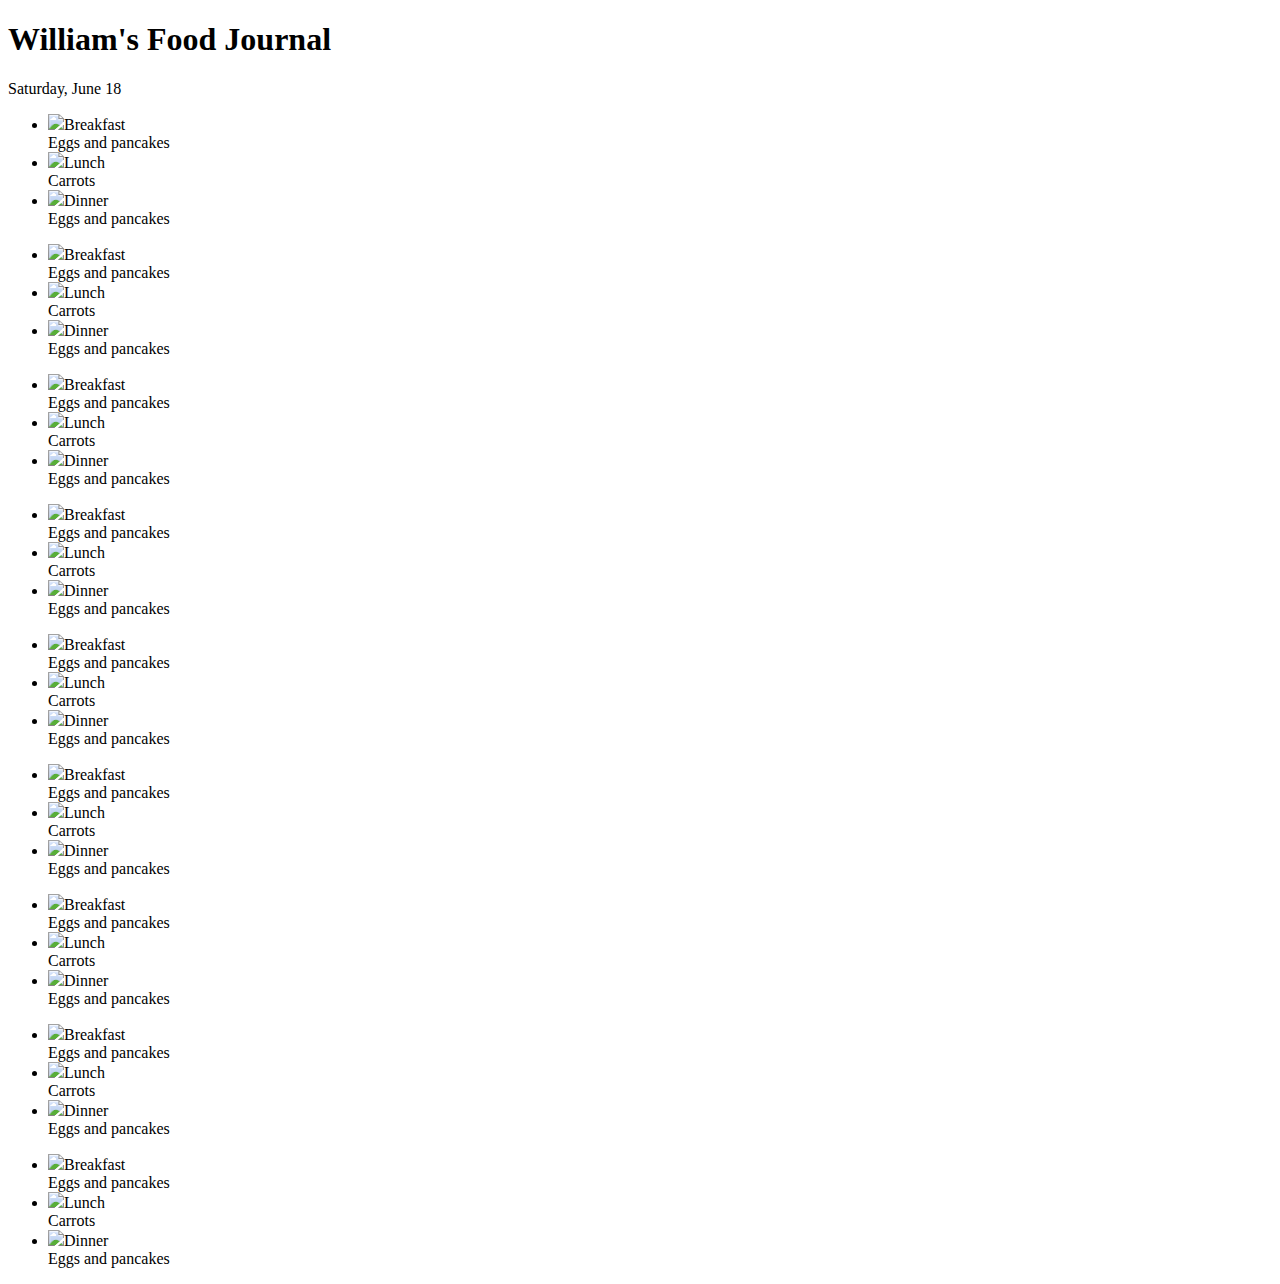
==== HTML/index.html @ 241a38db "Added JavaScript" ====
<!DOCTYPE html>
<html>
	<head>
		<title>William's Food Journal</title>
		<link href="../Styles/style.css" rel="stylesheet"/>
	</head>

	<body>
		<div class="header">
			<h1>William's Food Journal</h1>
		</div>
	
		<div class="month">
			<h1>June 2016</h1>
			<p>Click a day to see what I ate</p>
		</div>
		
		<div id="foodContainer">
			<!-- <ul class="weekdays">
			  <li>Mo</li>
			  <li>Tu</li>
			  <li>We</li>
			  <li>Th</li>
			  <li>Fr</li>
			  <li>Sa</li>
			  <li>Su</li>
			</ul>

			<ul class="days">
				  <li></li>
				  <li></li>
				  <li></li>
				  <li></li>
				  <li></li>

			  	<li class="hover"><a href="juneEighteen.html" target='_blank'>18</a></li>
				  <li class="hover"><a href="juneNineteen.html" target='_blank'>19</a></li>
				  <li class="hover"><a href="juneTwenty.html" target='_blank'>20</a></li>
				  <li class="hover"><a href="juneTwentyOne.html" target='_blank'>21</a></li>
				  <li class="hover"><a href="juneTwentyTwo.html" target='_blank'>22</a></li>
				  <li class="hover"><a href="juneTwentyThree.html" target='_blank'>23</a></li>
				  <li class="hover"><a href="juneTwentyFour.html" target='_blank'>24</a></li>
				  <li class="hover"><a href="juneTwentyFive.html" target='_blank'>25</a></li>
				  <li class="hover"><a href="juneTwentySix.html" target='_blank'>26</a></li>
			</ul> -->
		</div>

		<script src="../JavaScript/dynamicfood.js" type="text/javascript"></script>

	</body>
</html>
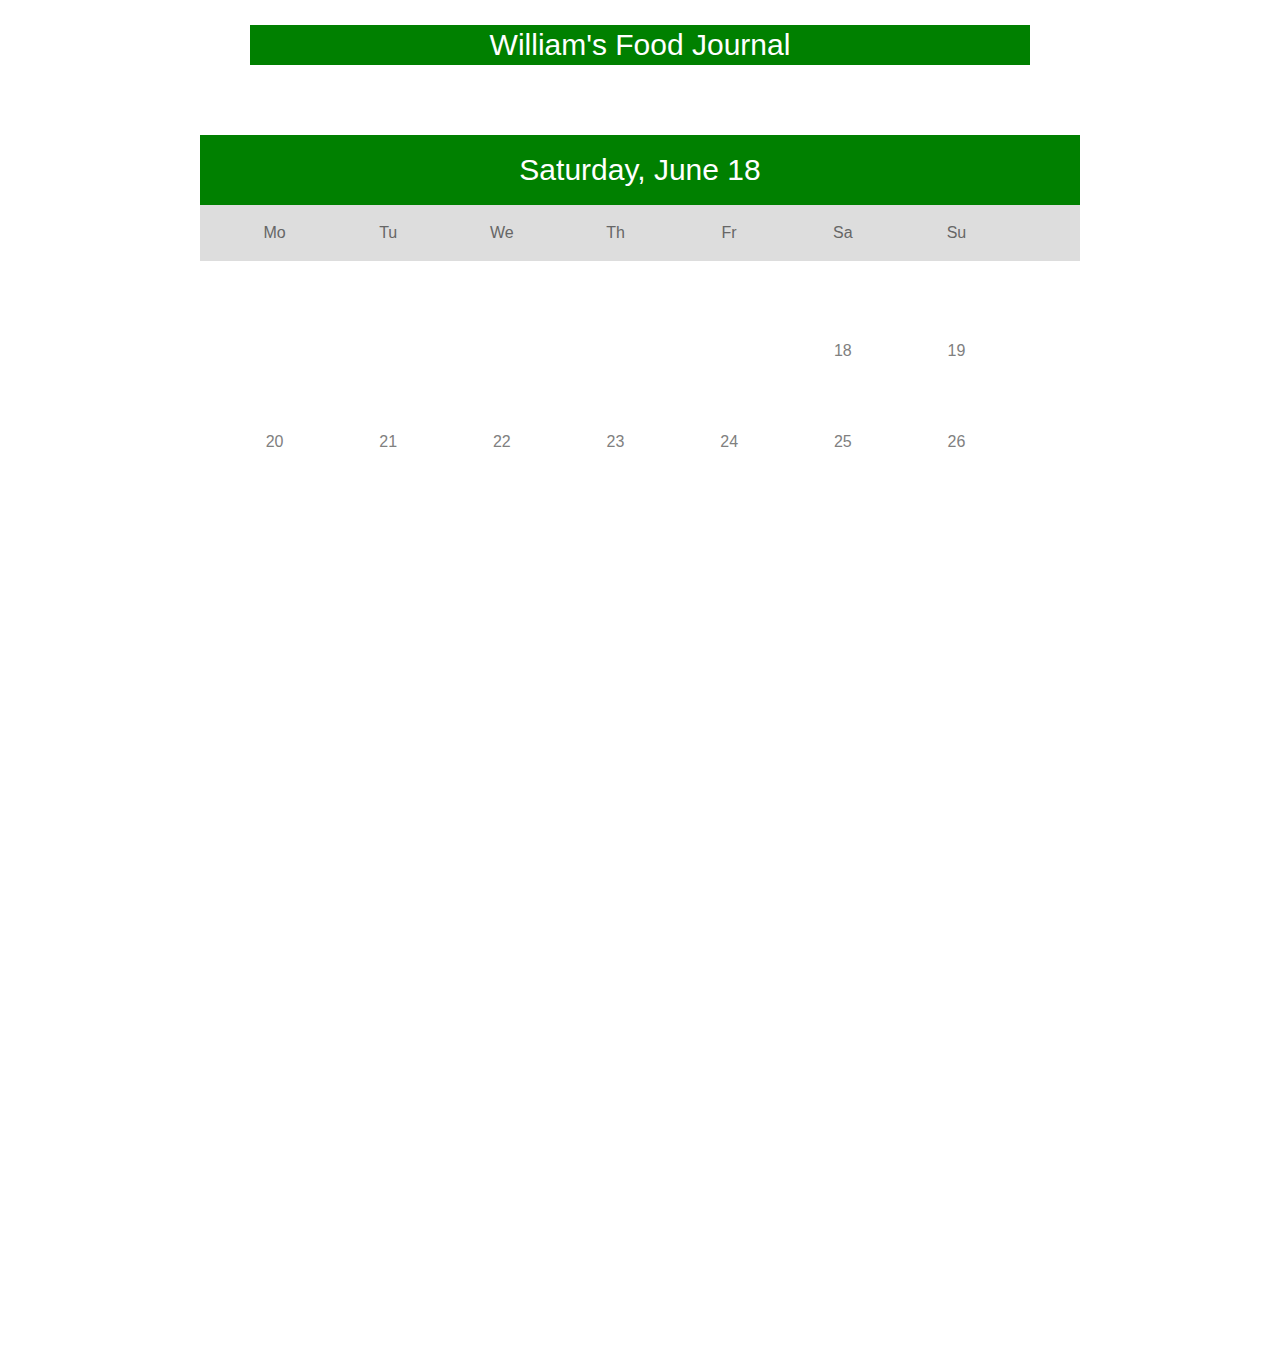
==== commit 85c59b1a: "click and back functionality correct" ====
--- a/HTML/index.html
+++ b/HTML/index.html
@@ -9,43 +9,53 @@
 		<div class="header">
 			<h1>William's Food Journal</h1>
 		</div>
-	
-		<div class="month">
-			<h1>June 2016</h1>
-			<p>Click a day to see what I ate</p>
+
+		<div id="calendarHeader">
+			<div id="backButton" class="hide">Back</div>
+
+			<div class="month">
+				<h1>June 2016</h1>
+				<p>Click a day to see what I ate</p>
+			</div>
 		</div>
 		
 		<div id="foodContainer">
-			<!-- <ul class="weekdays">
-			  <li>Mo</li>
-			  <li>Tu</li>
-			  <li>We</li>
-			  <li>Th</li>
-			  <li>Fr</li>
-			  <li>Sa</li>
-			  <li>Su</li>
-			</ul>
 
-			<ul class="days">
-				  <li></li>
-				  <li></li>
-				  <li></li>
-				  <li></li>
-				  <li></li>
+			<div id="calendar">
 
-			  	<li class="hover"><a href="juneEighteen.html" target='_blank'>18</a></li>
-				  <li class="hover"><a href="juneNineteen.html" target='_blank'>19</a></li>
-				  <li class="hover"><a href="juneTwenty.html" target='_blank'>20</a></li>
-				  <li class="hover"><a href="juneTwentyOne.html" target='_blank'>21</a></li>
-				  <li class="hover"><a href="juneTwentyTwo.html" target='_blank'>22</a></li>
-				  <li class="hover"><a href="juneTwentyThree.html" target='_blank'>23</a></li>
-				  <li class="hover"><a href="juneTwentyFour.html" target='_blank'>24</a></li>
-				  <li class="hover"><a href="juneTwentyFive.html" target='_blank'>25</a></li>
-				  <li class="hover"><a href="juneTwentySix.html" target='_blank'>26</a></li>
-			</ul> -->
+				<ul class="weekdays">
+				  <li>Mo</li>
+				  <li>Tu</li>
+				  <li>We</li>
+				  <li>Th</li>
+				  <li>Fr</li>
+				  <li>Sa</li>
+				  <li>Su</li>
+				</ul>
+
+				<ul class="days">
+					<li class="empty"></li>
+					<li class="empty"></li>
+					<li class="empty"></li>
+					<li class="empty"></li>
+					<li class="empty"></li>
+
+				  	<li class="dateCell hover">18</li>
+					<li class="dateCell hover">19</li>
+					<li class="dateCell hover">20</li>
+					<li class="dateCell hover">21</li>
+					<li class="dateCell hover">22</li>
+					<li class="dateCell hover">23</li>
+					<li class="dateCell hover">24</li>
+					<li class="dateCell hover">25</li>
+					<li class="dateCell hover">26</li>
+				</ul> 
+			</div>
+
+			<div id="mealDataContainer" class="hide"></div>
 		</div>
 
 		<script src="../JavaScript/dynamicfood.js" type="text/javascript"></script>
-
+		<script src="https://ajax.googleapis.com/ajax/libs/jquery/2.2.4/jquery.min.js" type="text/javascript"></script>
 	</body>
 </html>
--- a/Styles/style.css
+++ b/Styles/style.css
@@ -0,0 +1,243 @@
+/* http://meyerweb.com/eric/tools/css/reset/
+   v2.0 | 20110126
+   License: none (public domain)
+
+   Clearfix
+*/
+
+html, body, div, span, applet, object, iframe,
+h1, h2, h3, h4, h5, h6, p, blockquote, pre,
+a, abbr, acronym, address, big, cite, code,
+del, dfn, em, img, ins, kbd, q, s, samp,
+small, strike, strong, sub, sup, tt, var,
+b, u, i, center,
+dl, dt, dd, ol, ul, li,
+fieldset, form, label, legend,
+table, caption, tbody, tfoot, thead, tr, th, td,
+article, aside, canvas, details, embed,
+figure, figcaption, footer, header, hgroup,
+menu, nav, output, ruby, section, summary,
+time, mark, audio, video {
+	margin: 0;
+	padding: 0;
+	border: 0;
+	font-size: 100%;
+	font: inherit;
+	vertical-align: baseline;
+}
+/* HTML5 display-role reset for older browsers */
+article, aside, details, figcaption, figure,
+footer, header, hgroup, menu, nav, section {
+	display: block;
+}
+body {
+	line-height: 1;
+}
+ol, ul {
+	list-style: none;
+}
+blockquote, q {
+	quotes: none;
+}
+blockquote:before, blockquote:after,
+q:before, q:after {
+	content: '';
+	content: none;
+}
+table {
+	border-collapse: collapse;
+	border-spacing: 0;
+}
+
+.clx {
+  overflow: auto;
+  zoom: 1;
+}
+
+/*My code */
+body {
+	background-image: url(../IMG/background.jpg);
+	font-family: arial;
+}
+
+a {
+    text-decoration: none;
+    color: gray;
+    display: block;
+    padding-bottom: 35px;
+    padding-top: 35px;
+}
+
+li {
+    list-style-type: none;
+}
+
+img {
+    display: inline-block;
+    height: 100px;
+    width: 100px;
+}
+
+a:hover {
+    color: white;
+}
+
+.header {
+	background-color: #008000;
+	margin: 25px 250px 70px 250px;
+	padding-bottom: 5px;
+	padding-top: 5px;
+}
+
+.header h1 {
+	text-align: center;
+	color: white;
+	font-size: 30px;
+}
+
+li.hover {
+    /*transition: all 1s, linear;*/
+}
+
+li.hover:hover {
+	background-color: #008000;
+    color: white;
+}
+
+
+
+/*Calendar*/
+.hide {
+    visibility: hidden;
+    height: 0;
+}
+
+#calendarHeader {
+    background: #008000;
+    margin-left: 200px;
+    margin-right: 200px;
+}
+#backButton {
+    position: absolute;
+    border: 1px solid #fff;
+    border-radius: 5px;
+    padding: 5px;
+    margin: 20px 0  0 15px;
+    color: #fff;
+}
+#backButton:hover{
+    cursor: pointer;
+    background-color: #0e0;
+    color: #080;
+}
+
+.month {
+    padding: 20px 0px;
+
+}
+
+.month h1 {
+	 text-align: center;
+	 color: white;
+	 font-size: 30px;
+}
+
+.month p {
+	text-align: center;
+	color: white;
+	font-size: 18px;
+}
+
+.weekdays {
+    margin: 0 auto;
+    padding: 20px;
+    background-color:#ddd;
+    margin-left: 200px;
+    margin-right: 200px;
+
+}
+
+.weekdays li {
+    display: inline-block;
+    width: 13%;
+    color: #666;
+    text-align: center;
+
+}
+
+.days {
+    padding: 20px;
+    background-color: white;
+    margin: 0 auto;
+    margin-left: 200px;
+    margin-right: 200px;
+
+}
+
+.days li {
+    display: inline-block;
+    width: 13%;
+    text-align: center;
+    margin-bottom: 5px;
+    font-size:16px;
+    color: gray;    
+    padding-bottom: 35px;
+    padding-top: 35px;
+}
+
+/*Blog Layout*/
+.date-title {
+    padding: 20px 0px;
+    background: #008000;
+    margin-left: 200px;
+    margin-right: 200px;
+}
+
+.date-title h1 {
+     text-align: center;
+     color: white;
+     font-size: 30px;
+}
+
+#mealContainer {
+
+}
+
+.meal-encompass {
+    margin: 0 auto;
+    padding: 20px;
+    background-color:#ddd;
+    margin-left: 200px;
+    margin-right: 200px;
+}
+
+.meal {
+    display: block;
+    float: left;
+    width: 33%;
+    color: #666;
+    text-align: center;
+    font-size: 20px;
+}
+
+.meal-inner {
+    background-color: white;
+    color: #666;
+    margin: 5px;
+    margin-top: 10px;
+}
+
+.meal-inner li {
+    margin-bottom: 50px;
+    margin-top: 10px;
+    padding-top: 20px;
+    text-align: center;
+}
+
+.foodDayContainer {
+    display: inline-block;
+    text-align: center;
+    background-color: white;
+    padding: 20px;
+    margin:5px;
+}
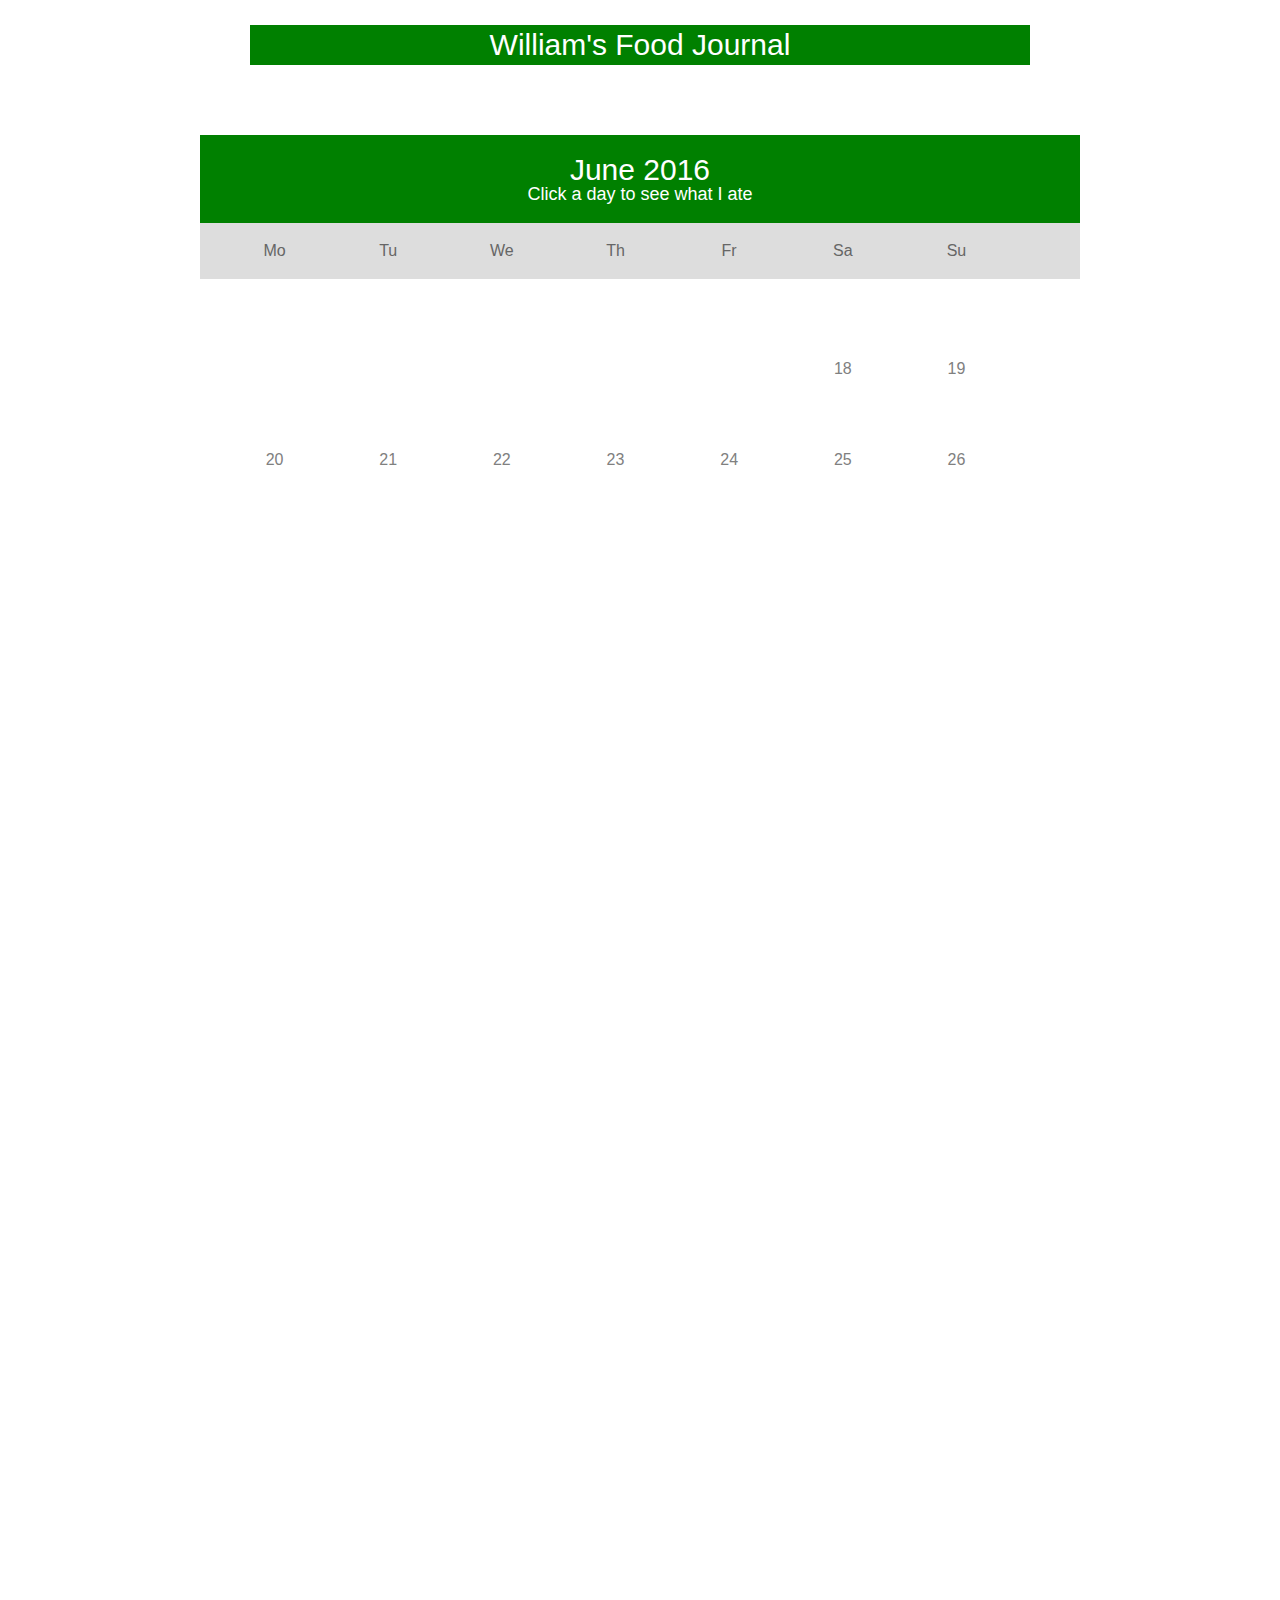
==== commit 000aeb59: "click and back functionality now working better" ====
--- a/HTML/index.html
+++ b/HTML/index.html
@@ -14,7 +14,7 @@
 			<div id="backButton" class="hide">Back</div>
 
 			<div class="month">
-				<h1>June 2016</h1>
+				<h1 id="monthTitle">June 2016</h1>
 				<p>Click a day to see what I ate</p>
 			</div>
 		</div>
@@ -34,11 +34,11 @@
 				</ul>
 
 				<ul class="days">
-					<li class="empty"></li>
-					<li class="empty"></li>
-					<li class="empty"></li>
-					<li class="empty"></li>
-					<li class="empty"></li>
+					<li class="empty"> </li>
+					<li class="empty"> </li>
+					<li class="empty"> </li>
+					<li class="empty"> </li>
+					<li class="empty"> </li>
 
 				  	<li class="dateCell hover">18</li>
 					<li class="dateCell hover">19</li>
--- a/Styles/style.css
+++ b/Styles/style.css
@@ -54,6 +54,14 @@
   zoom: 1;
 }
 
+.clearfix:after {
+   content: " "; /* Older browser do not support empty content */
+   visibility: hidden;
+   display: block;
+   height: 0;
+   clear: both;
+}
+
 /*My code */
 body {
 	background-image: url(../IMG/background.jpg);
@@ -110,6 +118,10 @@
 .hide {
     visibility: hidden;
     height: 0;
+    width: 0;
+}
+.empty {
+    height: auto;
 }
 
 #calendarHeader {
@@ -238,6 +250,6 @@
     display: inline-block;
     text-align: center;
     background-color: white;
-    padding: 20px;
-    margin:5px;
-}
+    /*padding: 20px;*/
+    /*margin:5px;*/
+}
